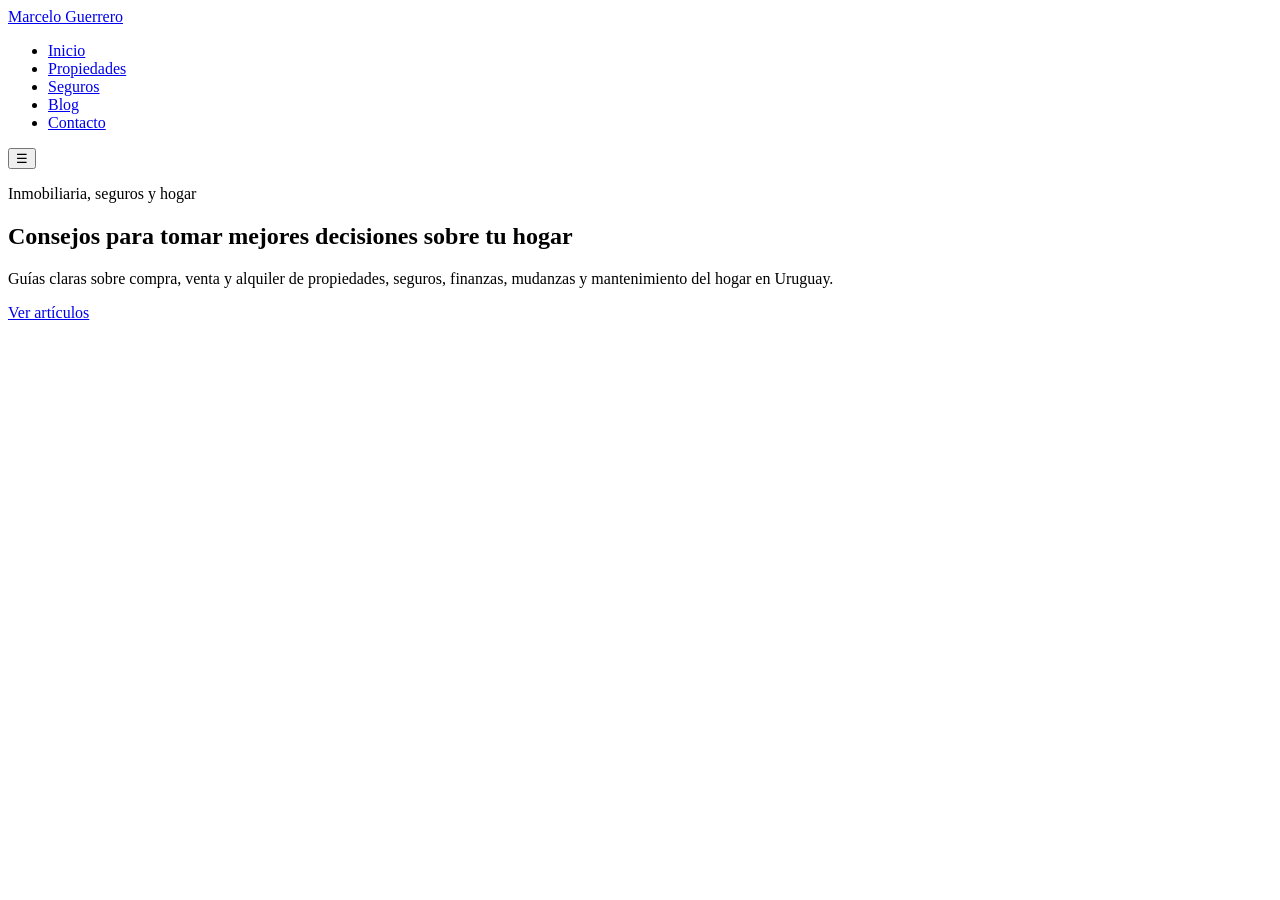
==== blog/index.html @ 9b9ffecb "Agrega estructura inicial del blog" ====
<!DOCTYPE html>
<html lang="es">

<head>
    <meta charset="UTF-8">
    <meta name="viewport" content="width=device-width, initial-scale=1.0">

    <title>Blog | Marcelo Guerrero</title>

    <link rel="stylesheet" href="css/style.css">
</head>

<body>

    <!-- ===== HEADER ===== -->

    <header class="header-principal">

        <div class="contenedor-header">

            <a href="../index.html" class="logo">
                Marcelo Guerrero
            </a>

            <nav class="navegacion-principal" aria-label="Navegación principal">

                <ul class="menu-principal">

                    <li><a href="../index.html">Inicio</a></li>

                    <li><a href="../propiedades.html">Propiedades</a></li>

                    <li><a href="../seguros.html">Seguros</a></li>

                    <li><a href="index.html" class="activo">Blog</a></li>

                    <li><a href="../contacto.html">Contacto</a></li>

                </ul>

            </nav>

            <button
                class="boton-menu"
                type="button"
                aria-label="Abrir menú"
                aria-expanded="false">

                ☰

            </button>

        </div>

    </header>

    <!-- ===== CONTENIDO PRINCIPAL ===== -->

    <main>

        <!-- HERO es la presentación principal del blog -->

        <section class="hero-blog">

            <div class="contenedor-hero">

                <p class="hero-etiqueta">
                    Inmobiliaria, seguros y hogar
                </p>

                <h1>
                    Consejos para tomar mejores decisiones sobre tu hogar
                </h1>

                <p class="hero-descripcion">
                    Guías claras sobre compra, venta y alquiler de propiedades,
                    seguros, finanzas, mudanzas y mantenimiento del hogar en Uruguay.
                </p>

                <a href="#ultimos-articulos" class="boton-hero">
                    Ver artículos
                </a>

            </div>

        </section>

    </main>

</body>

</html>
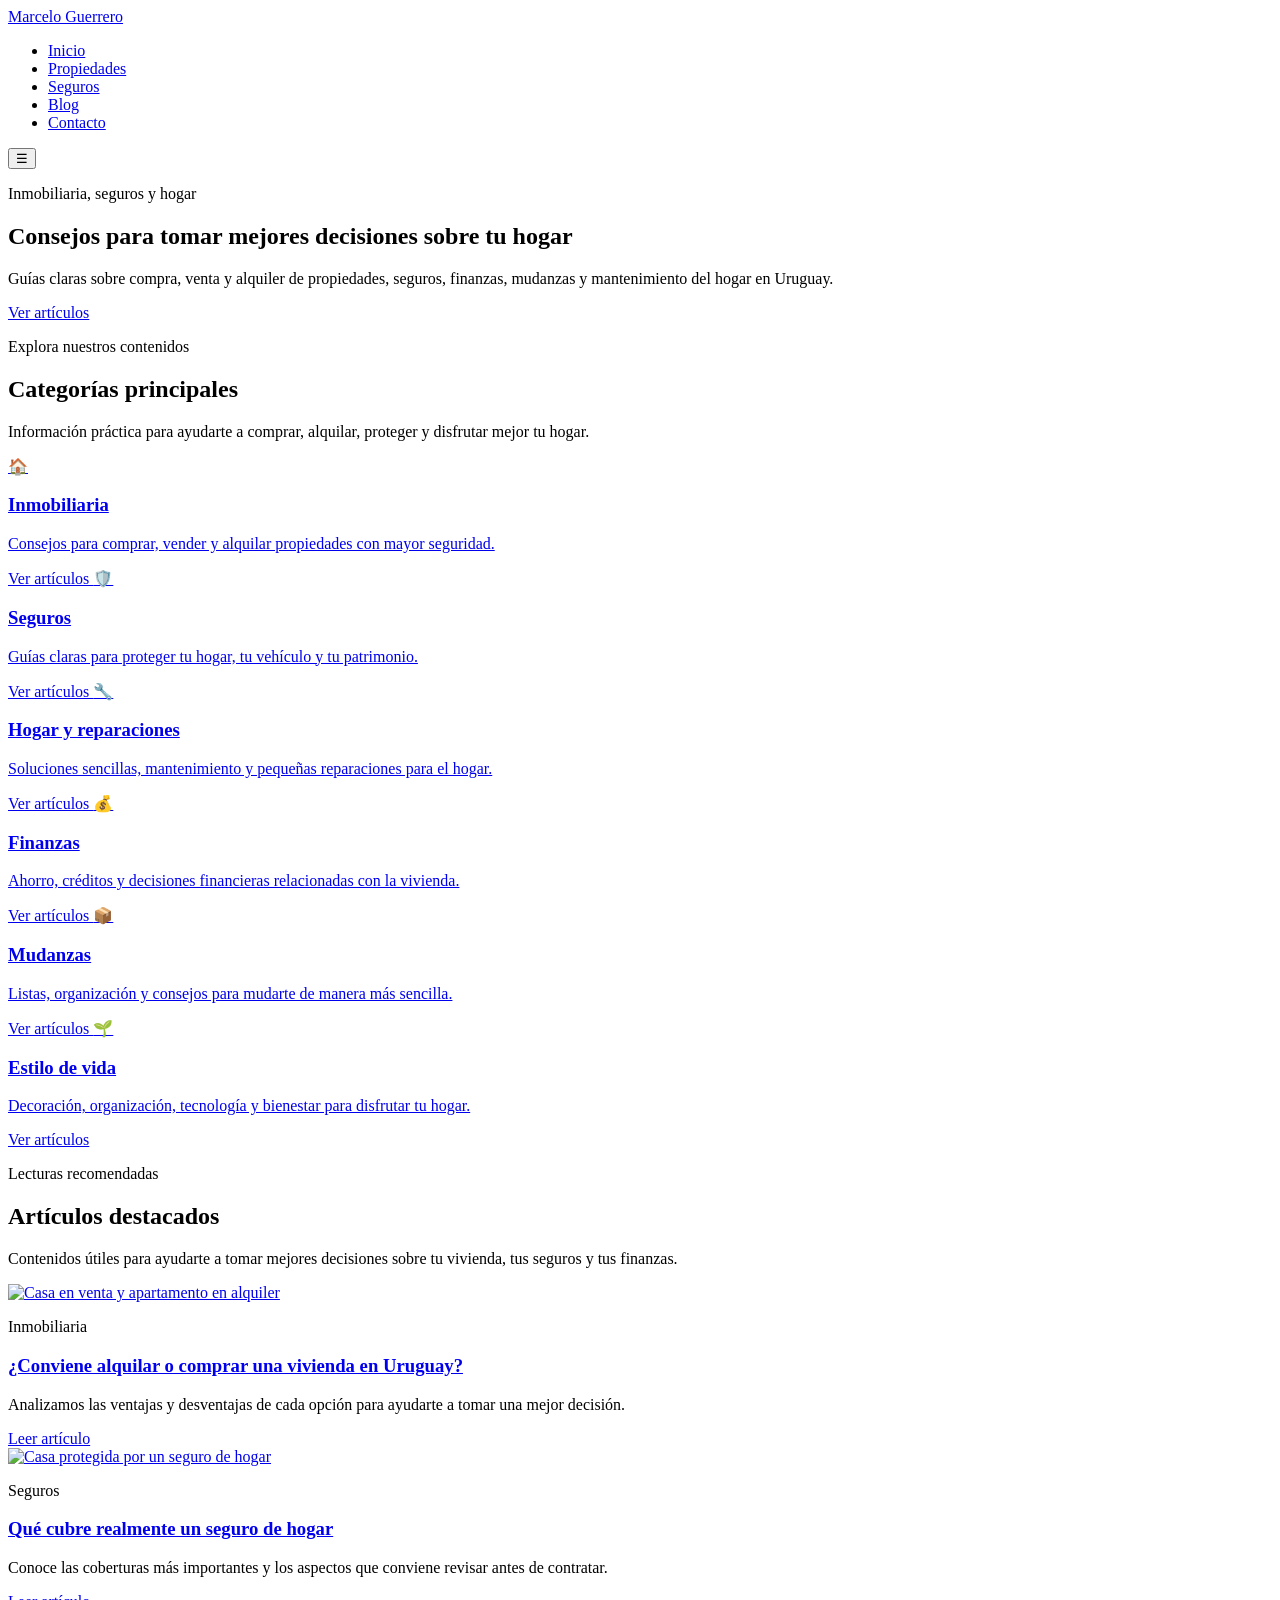
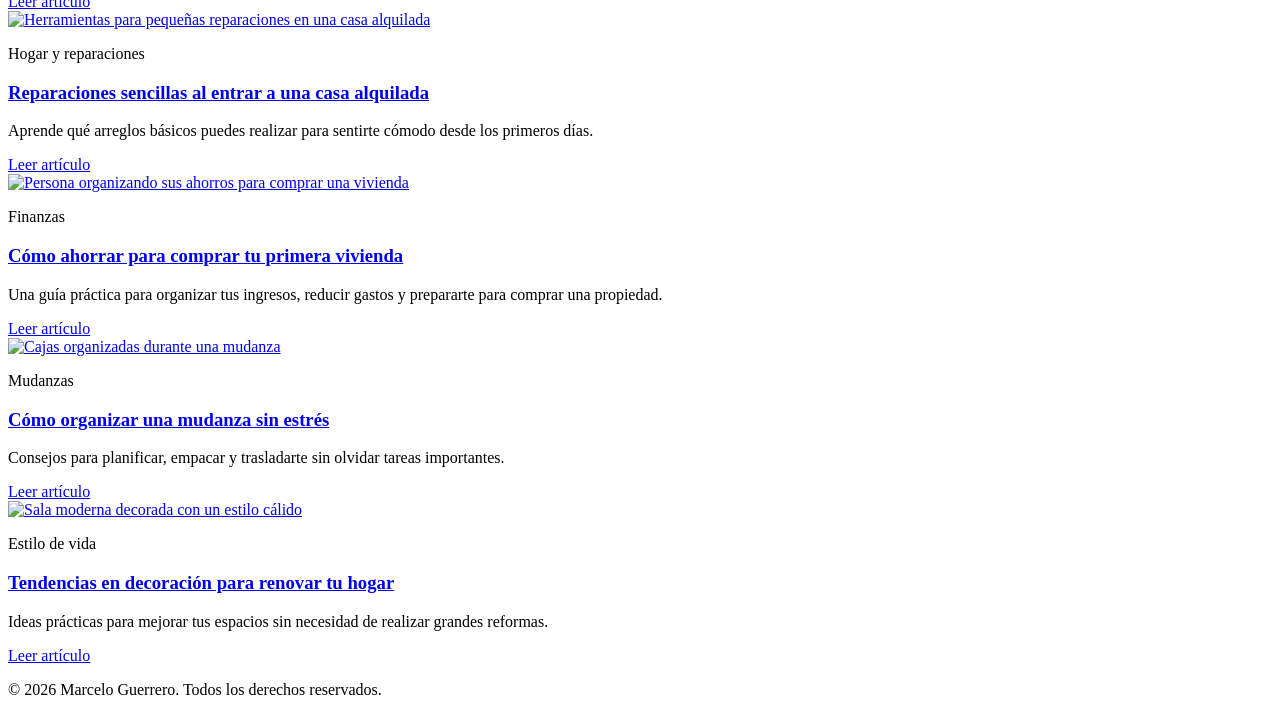
==== commit 9c552ab0: "Etapa 4 - Artículos destacados" ====
--- a/blog/index.html
+++ b/blog/index.html
@@ -5,6 +5,11 @@
     <meta charset="UTF-8">
     <meta name="viewport" content="width=device-width, initial-scale=1.0">
 
+    <meta
+        name="description"
+        content="Blog de Marcelo Guerrero sobre inmobiliaria, seguros, hogar, finanzas, mudanzas y estilo de vida en Uruguay."
+    >
+
     <title>Blog | Marcelo Guerrero</title>
 
     <link rel="stylesheet" href="css/style.css">
@@ -22,19 +27,42 @@
                 Marcelo Guerrero
             </a>
 
-            <nav class="navegacion-principal" aria-label="Navegación principal">
+            <nav
+                class="navegacion-principal"
+                aria-label="Navegación principal"
+            >
 
                 <ul class="menu-principal">
 
-                    <li><a href="../index.html">Inicio</a></li>
-
-                    <li><a href="../propiedades.html">Propiedades</a></li>
-
-                    <li><a href="../seguros.html">Seguros</a></li>
-
-                    <li><a href="index.html" class="activo">Blog</a></li>
-
-                    <li><a href="../contacto.html">Contacto</a></li>
+                    <li>
+                        <a href="../index.html">
+                            Inicio
+                        </a>
+                    </li>
+
+                    <li>
+                        <a href="../propiedades.html">
+                            Propiedades
+                        </a>
+                    </li>
+
+                    <li>
+                        <a href="../seguros.html">
+                            Seguros
+                        </a>
+                    </li>
+
+                    <li>
+                        <a href="index.html" class="activo">
+                            Blog
+                        </a>
+                    </li>
+
+                    <li>
+                        <a href="../contacto.html">
+                            Contacto
+                        </a>
+                    </li>
 
                 </ul>
 
@@ -44,10 +72,9 @@
                 class="boton-menu"
                 type="button"
                 aria-label="Abrir menú"
-                aria-expanded="false">
-
+                aria-expanded="false"
+            >
                 ☰
-
             </button>
 
         </div>
@@ -58,7 +85,7 @@
 
     <main>
 
-        <!-- HERO es la presentación principal del blog -->
+        <!-- ===== HERO ===== -->
 
         <section class="hero-blog">
 
@@ -77,7 +104,10 @@
                     seguros, finanzas, mudanzas y mantenimiento del hogar en Uruguay.
                 </p>
 
-                <a href="#ultimos-articulos" class="boton-hero">
+                <a
+                    href="#articulos-destacados"
+                    class="boton-hero"
+                >
                     Ver artículos
                 </a>
 
@@ -85,8 +115,527 @@
 
         </section>
 
+        <!-- ===== CATEGORÍAS PRINCIPALES ===== -->
+
+        <section class="seccion-categorias">
+
+            <div class="contenedor-categorias">
+
+                <div class="encabezado-seccion">
+
+                    <p class="etiqueta-seccion">
+                        Explora nuestros contenidos
+                    </p>
+
+                    <h2>
+                        Categorías principales
+                    </h2>
+
+                    <p class="descripcion-seccion">
+                        Información práctica para ayudarte a comprar, alquilar,
+                        proteger y disfrutar mejor tu hogar.
+                    </p>
+
+                </div>
+
+                <div class="lista-categorias">
+
+                    <!-- 1. INMOBILIARIA -->
+
+                    <a
+                        href="categorias/inmobiliaria.html"
+                        class="tarjeta-categoria"
+                    >
+
+                        <span
+                            class="icono-categoria"
+                            aria-hidden="true"
+                        >
+                            🏠
+                        </span>
+
+                        <h3>
+                            Inmobiliaria
+                        </h3>
+
+                        <p>
+                            Consejos para comprar, vender y alquilar propiedades
+                            con mayor seguridad.
+                        </p>
+
+                        <span class="enlace-categoria">
+                            Ver artículos
+                        </span>
+
+                    </a>
+
+                    <!-- 2. SEGUROS -->
+
+                    <a
+                        href="categorias/seguros.html"
+                        class="tarjeta-categoria"
+                    >
+
+                        <span
+                            class="icono-categoria"
+                            aria-hidden="true"
+                        >
+                            🛡️
+                        </span>
+
+                        <h3>
+                            Seguros
+                        </h3>
+
+                        <p>
+                            Guías claras para proteger tu hogar, tu vehículo
+                            y tu patrimonio.
+                        </p>
+
+                        <span class="enlace-categoria">
+                            Ver artículos
+                        </span>
+
+                    </a>
+
+                    <!-- 3. HOGAR Y REPARACIONES -->
+
+                    <a
+                        href="categorias/hogar.html"
+                        class="tarjeta-categoria"
+                    >
+
+                        <span
+                            class="icono-categoria"
+                            aria-hidden="true"
+                        >
+                            🔧
+                        </span>
+
+                        <h3>
+                            Hogar y reparaciones
+                        </h3>
+
+                        <p>
+                            Soluciones sencillas, mantenimiento y pequeñas
+                            reparaciones para el hogar.
+                        </p>
+
+                        <span class="enlace-categoria">
+                            Ver artículos
+                        </span>
+
+                    </a>
+
+                    <!-- 4. FINANZAS -->
+
+                    <a
+                        href="categorias/finanzas.html"
+                        class="tarjeta-categoria"
+                    >
+
+                        <span
+                            class="icono-categoria"
+                            aria-hidden="true"
+                        >
+                            💰
+                        </span>
+
+                        <h3>
+                            Finanzas
+                        </h3>
+
+                        <p>
+                            Ahorro, créditos y decisiones financieras
+                            relacionadas con la vivienda.
+                        </p>
+
+                        <span class="enlace-categoria">
+                            Ver artículos
+                        </span>
+
+                    </a>
+
+                    <!-- 5. MUDANZAS -->
+
+                    <a
+                        href="categorias/mudanzas.html"
+                        class="tarjeta-categoria"
+                    >
+
+                        <span
+                            class="icono-categoria"
+                            aria-hidden="true"
+                        >
+                            📦
+                        </span>
+
+                        <h3>
+                            Mudanzas
+                        </h3>
+
+                        <p>
+                            Listas, organización y consejos para mudarte
+                            de manera más sencilla.
+                        </p>
+
+                        <span class="enlace-categoria">
+                            Ver artículos
+                        </span>
+
+                    </a>
+
+                    <!-- 6. ESTILO DE VIDA -->
+
+                    <a
+                        href="categorias/estilo-de-vida.html"
+                        class="tarjeta-categoria"
+                    >
+
+                        <span
+                            class="icono-categoria"
+                            aria-hidden="true"
+                        >
+                            🌱
+                        </span>
+
+                        <h3>
+                            Estilo de vida
+                        </h3>
+
+                        <p>
+                            Decoración, organización, tecnología y bienestar
+                            para disfrutar tu hogar.
+                        </p>
+
+                        <span class="enlace-categoria">
+                            Ver artículos
+                        </span>
+
+                    </a>
+
+                </div>
+
+            </div>
+
+        </section>
+
+        <!-- ===== ARTÍCULOS DESTACADOS ===== -->
+
+        <section
+            class="seccion-destacados"
+            id="articulos-destacados"
+        >
+
+            <div class="contenedor-destacados">
+
+                <div class="encabezado-seccion">
+
+                    <p class="etiqueta-seccion">
+                        Lecturas recomendadas
+                    </p>
+
+                    <h2>
+                        Artículos destacados
+                    </h2>
+
+                    <p class="descripcion-seccion">
+                        Contenidos útiles para ayudarte a tomar mejores
+                        decisiones sobre tu vivienda, tus seguros y tus finanzas.
+                    </p>
+
+                </div>
+
+                <div class="lista-destacados">
+
+                    <!-- 1. INMOBILIARIA -->
+
+                    <article
+                        class="tarjeta-articulo tarjeta-articulo-principal"
+                    >
+
+                        <a
+                            href="articulos/conviene-alquilar-o-comprar-en-uruguay.html"
+                            class="imagen-articulo"
+                        >
+
+                            <img
+                                src="img/articulos/alquilar-o-comprar.webp"
+                                alt="Casa en venta y apartamento en alquiler"
+                            >
+
+                        </a>
+
+                        <div class="contenido-articulo">
+
+                            <p class="categoria-articulo">
+                                Inmobiliaria
+                            </p>
+
+                            <h3>
+                                <a href="articulos/conviene-alquilar-o-comprar-en-uruguay.html">
+                                    ¿Conviene alquilar o comprar una vivienda en Uruguay?
+                                </a>
+                            </h3>
+
+                            <p>
+                                Analizamos las ventajas y desventajas de cada opción
+                                para ayudarte a tomar una mejor decisión.
+                            </p>
+
+                            <a
+                                href="articulos/conviene-alquilar-o-comprar-en-uruguay.html"
+                                class="boton-leer"
+                            >
+                                Leer artículo
+                            </a>
+
+                        </div>
+
+                    </article>
+
+                    <!-- 2. SEGUROS -->
+
+                    <article class="tarjeta-articulo">
+
+                        <a
+                            href="articulos/que-cubre-un-seguro-de-hogar.html"
+                            class="imagen-articulo"
+                        >
+
+                            <img
+                                src="img/articulos/seguro-de-hogar.webp"
+                                alt="Casa protegida por un seguro de hogar"
+                            >
+
+                        </a>
+
+                        <div class="contenido-articulo">
+
+                            <p class="categoria-articulo">
+                                Seguros
+                            </p>
+
+                            <h3>
+                                <a href="articulos/que-cubre-un-seguro-de-hogar.html">
+                                    Qué cubre realmente un seguro de hogar
+                                </a>
+                            </h3>
+
+                            <p>
+                                Conoce las coberturas más importantes y los aspectos
+                                que conviene revisar antes de contratar.
+                            </p>
+
+                            <a
+                                href="articulos/que-cubre-un-seguro-de-hogar.html"
+                                class="boton-leer"
+                            >
+                                Leer artículo
+                            </a>
+
+                        </div>
+
+                    </article>
+
+                    <!-- 3. HOGAR Y REPARACIONES -->
+
+                    <article class="tarjeta-articulo">
+
+                        <a
+                            href="articulos/reparaciones-al-entrar-a-una-casa-alquilada.html"
+                            class="imagen-articulo"
+                        >
+
+                            <img
+                                src="img/articulos/reparaciones-casa-alquilada.webp"
+                                alt="Herramientas para pequeñas reparaciones en una casa alquilada"
+                            >
+
+                        </a>
+
+                        <div class="contenido-articulo">
+
+                            <p class="categoria-articulo">
+                                Hogar y reparaciones
+                            </p>
+
+                            <h3>
+                                <a href="articulos/reparaciones-al-entrar-a-una-casa-alquilada.html">
+                                    Reparaciones sencillas al entrar a una casa alquilada
+                                </a>
+                            </h3>
+
+                            <p>
+                                Aprende qué arreglos básicos puedes realizar
+                                para sentirte cómodo desde los primeros días.
+                            </p>
+
+                            <a
+                                href="articulos/reparaciones-al-entrar-a-una-casa-alquilada.html"
+                                class="boton-leer"
+                            >
+                                Leer artículo
+                            </a>
+
+                        </div>
+
+                    </article>
+
+                    <!-- 4. FINANZAS -->
+
+                    <article class="tarjeta-articulo">
+
+                        <a
+                            href="articulos/como-ahorrar-para-comprar-tu-primera-vivienda.html"
+                            class="imagen-articulo"
+                        >
+
+                            <img
+                                src="img/articulos/ahorrar-primera-vivienda.webp"
+                                alt="Persona organizando sus ahorros para comprar una vivienda"
+                            >
+
+                        </a>
+
+                        <div class="contenido-articulo">
+
+                            <p class="categoria-articulo">
+                                Finanzas
+                            </p>
+
+                            <h3>
+                                <a href="articulos/como-ahorrar-para-comprar-tu-primera-vivienda.html">
+                                    Cómo ahorrar para comprar tu primera vivienda
+                                </a>
+                            </h3>
+
+                            <p>
+                                Una guía práctica para organizar tus ingresos,
+                                reducir gastos y prepararte para comprar una propiedad.
+                            </p>
+
+                            <a
+                                href="articulos/como-ahorrar-para-comprar-tu-primera-vivienda.html"
+                                class="boton-leer"
+                            >
+                                Leer artículo
+                            </a>
+
+                        </div>
+
+                    </article>
+
+                    <!-- 5. MUDANZAS -->
+
+                    <article class="tarjeta-articulo">
+
+                        <a
+                            href="articulos/como-organizar-una-mudanza-sin-estres.html"
+                            class="imagen-articulo"
+                        >
+
+                            <img
+                                src="img/articulos/mudanza-sin-estres.webp"
+                                alt="Cajas organizadas durante una mudanza"
+                            >
+
+                        </a>
+
+                        <div class="contenido-articulo">
+
+                            <p class="categoria-articulo">
+                                Mudanzas
+                            </p>
+
+                            <h3>
+                                <a href="articulos/como-organizar-una-mudanza-sin-estres.html">
+                                    Cómo organizar una mudanza sin estrés
+                                </a>
+                            </h3>
+
+                            <p>
+                                Consejos para planificar, empacar y trasladarte
+                                sin olvidar tareas importantes.
+                            </p>
+
+                            <a
+                                href="articulos/como-organizar-una-mudanza-sin-estres.html"
+                                class="boton-leer"
+                            >
+                                Leer artículo
+                            </a>
+
+                        </div>
+
+                    </article>
+
+                    <!-- 6. ESTILO DE VIDA -->
+
+                    <article class="tarjeta-articulo">
+
+                        <a
+                            href="articulos/tendencias-en-decoracion-para-el-hogar.html"
+                            class="imagen-articulo"
+                        >
+
+                            <img
+                                src="img/articulos/tendencias-decoracion.webp"
+                                alt="Sala moderna decorada con un estilo cálido"
+                            >
+
+                        </a>
+
+                        <div class="contenido-articulo">
+
+                            <p class="categoria-articulo">
+                                Estilo de vida
+                            </p>
+
+                            <h3>
+                                <a href="articulos/tendencias-en-decoracion-para-el-hogar.html">
+                                    Tendencias en decoración para renovar tu hogar
+                                </a>
+                            </h3>
+
+                            <p>
+                                Ideas prácticas para mejorar tus espacios
+                                sin necesidad de realizar grandes reformas.
+                            </p>
+
+                            <a
+                                href="articulos/tendencias-en-decoracion-para-el-hogar.html"
+                                class="boton-leer"
+                            >
+                                Leer artículo
+                            </a>
+
+                        </div>
+
+                    </article>
+
+                </div>
+
+            </div>
+
+        </section>
+
     </main>
 
+    <!-- ===== FOOTER PROVISIONAL ===== -->
+
+    <footer class="footer-principal">
+
+        <div class="contenedor-footer">
+
+            <p>
+                © 2026 Marcelo Guerrero. Todos los derechos reservados.
+            </p>
+
+        </div>
+
+    </footer>
+
 </body>
 
 </html>
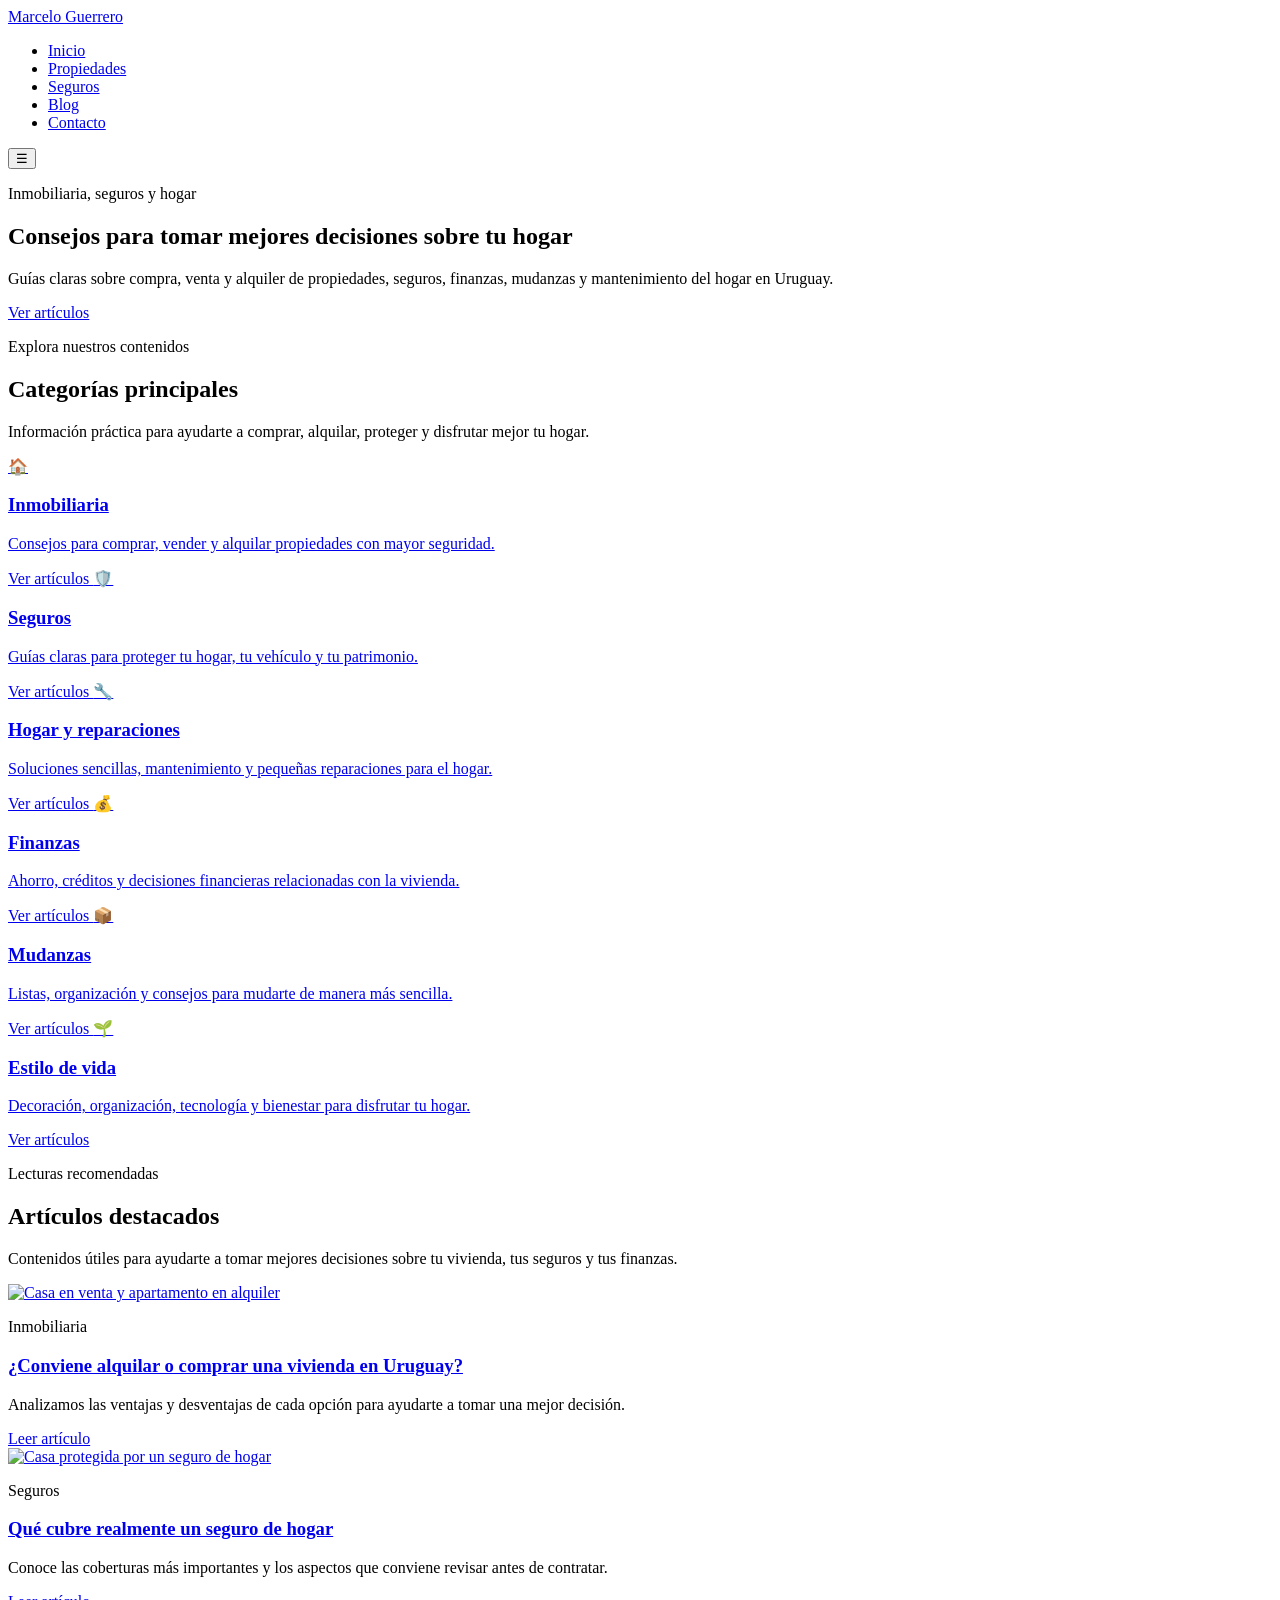
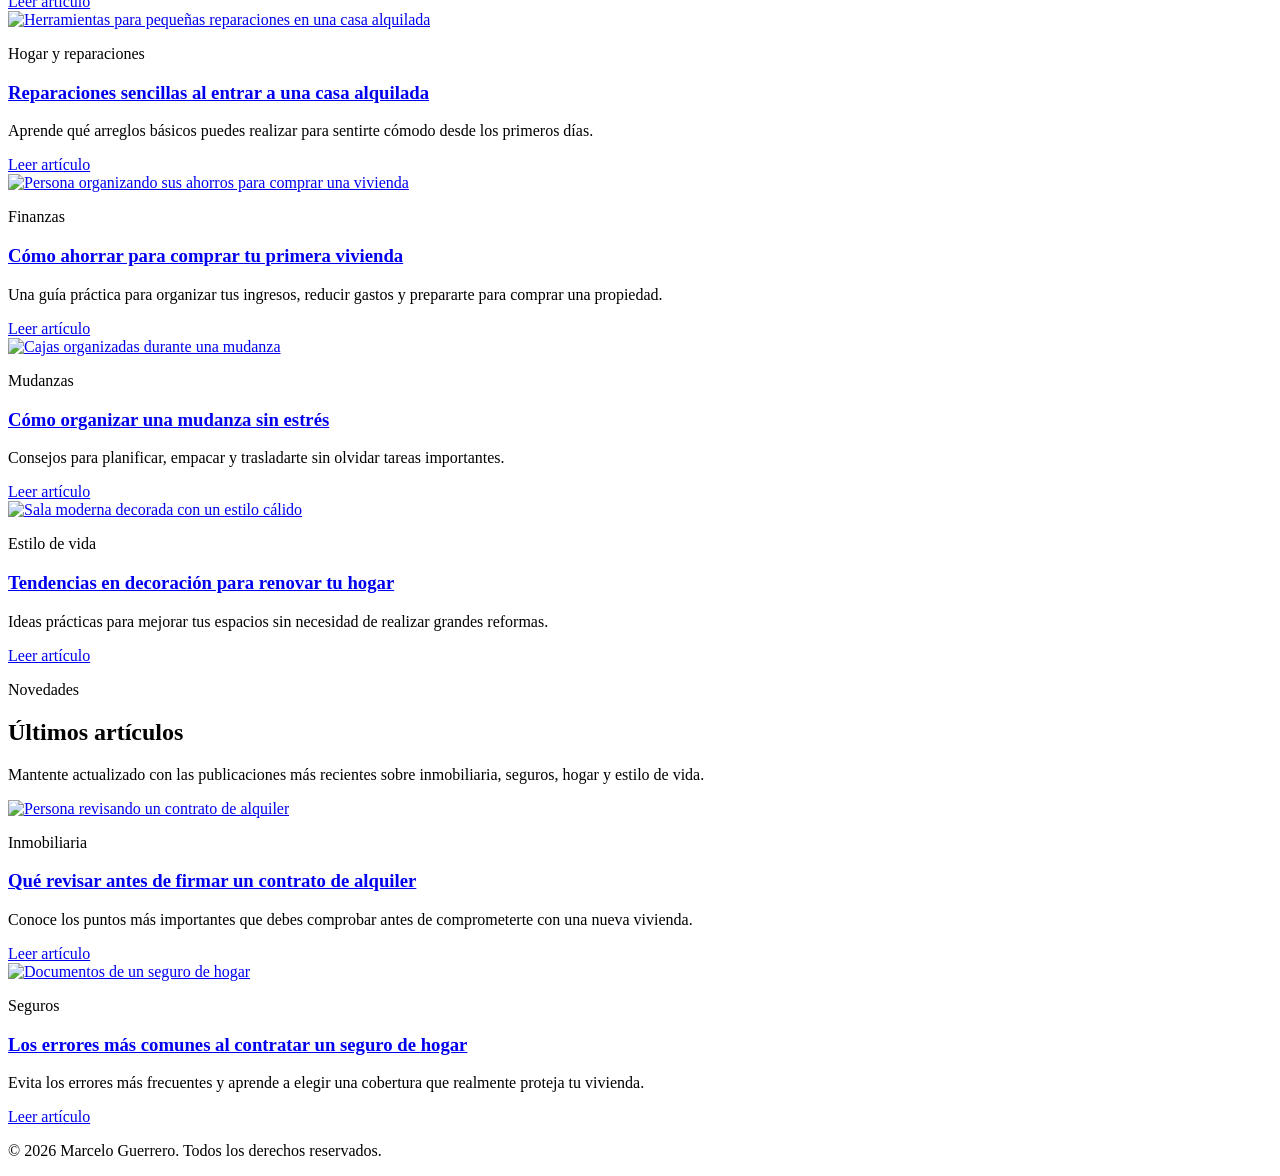
==== commit d0eafb34: "Actualización del sitio web y perfil profesional de Facebook" ====
--- a/blog/index.html
+++ b/blog/index.html
@@ -1,5 +1,14 @@
 <!DOCTYPE html>
 <html lang="es">
+
+<!--
+HEAD NO SE VE EN LA PÁGINA.Contiene la información que utilizan el navegador y Google:
+- Título de la página.
+- Descripción para SEO.
+- Codificación UTF-8.
+- Diseño responsive.
+- Enlaces a archivos CSS.
+-->
 
 <head>
     <meta charset="UTF-8">
@@ -17,7 +26,16 @@
 
 <body>
 
-    <!-- ===== HEADER ===== -->
+
+
+<!-- HEADER ES EL ENCABEZADO VISIBLE DE LA PÁGINA.Es lo primero que ve el visitante.
+Normalmente contiene:
+- Logo.
+- Menú de navegación.
+- Botón de contacto.
+- Buscador (si existe).
+- Acceso al blog.
+El HEADER aparece en la parte superior de la página-->
 
     <header class="header-principal">
 
@@ -620,6 +638,147 @@
 
         </section>
 
+            <!-- ===================================================== -->
+<!-- ÚLTIMOS ARTÍCULOS                                     -->
+<!-- ===================================================== -->
+
+<section class="seccion-ultimos-articulos">
+
+    <div class="contenedor-ultimos-articulos">
+
+        <div class="encabezado-seccion">
+
+            <p class="etiqueta-seccion">
+                Novedades
+            </p>
+
+            <h2>
+                Últimos artículos
+            </h2>
+
+            <p class="descripcion-seccion">
+                Mantente actualizado con las publicaciones más recientes
+                sobre inmobiliaria, seguros, hogar y estilo de vida.
+            </p>
+
+        </div>
+
+        <!--Primera tarjeta-->
+
+        <div class="lista-ultimos-articulos">
+
+
+<!-- ===================================================== -->
+<!-- PRIMERA TARJETA - INMOBILIARIA                         -->
+<!-- ===================================================== -->
+
+<article class="tarjeta-ultimo-articulo">
+
+    <a
+        href="articulos/que-revisar-antes-de-firmar-un-alquiler.html"
+        class="imagen-ultimo-articulo"
+    >
+        <img
+            src="img/articulos/revisar-contrato-alquiler.webp"
+            alt="Persona revisando un contrato de alquiler"
+        >
+    </a>
+
+    <div class="contenido-ultimo-articulo">
+
+        <p class="categoria-articulo">
+            Inmobiliaria
+        </p>
+
+        <h3>
+            <a href="articulos/que-revisar-antes-de-firmar-un-alquiler.html">
+                Qué revisar antes de firmar un contrato de alquiler
+            </a>
+        </h3>
+
+        <p>
+            Conoce los puntos más importantes que debes comprobar
+            antes de comprometerte con una nueva vivienda.
+        </p>
+
+        <a
+            href="articulos/que-revisar-antes-de-firmar-un-alquiler.html"
+            class="boton-leer"
+        >
+            Leer artículo
+        </a>
+
+    </div>
+
+</article>
+
+<!-- ===================================================== -->
+<!-- SEGUNDA TARJETA - SEGUROS                             -->
+<!-- ===================================================== -->
+
+<article class="tarjeta-ultimo-articulo">
+
+    <a
+        href="articulos/errores-al-contratar-un-seguro-de-hogar.html"
+        class="imagen-ultimo-articulo"
+    >
+
+        <img
+            src="img/articulos/error-seguro-hogar.webp"
+            alt="Documentos de un seguro de hogar"
+        >
+
+    </a>
+
+    <div class="contenido-ultimo-articulo">
+
+        <p class="categoria-articulo">
+            Seguros
+        </p>
+
+        <h3>
+
+            <a href="articulos/errores-al-contratar-un-seguro-de-hogar.html">
+
+                Los errores más comunes al contratar un seguro de hogar
+
+            </a>
+
+        </h3>
+
+        <p>
+
+            Evita los errores más frecuentes y aprende a elegir una cobertura
+            que realmente proteja tu vivienda.
+
+        </p>
+
+        <a
+            href="articulos/errores-al-contratar-un-seguro-de-hogar.html"
+            class="boton-leer"
+        >
+
+            Leer artículo
+
+        </a>
+
+    </div>
+
+</article>
+
+
+
+
+
+
+
+
+        </div>
+
+    </div>
+
+</section>
+
     </main>
 
     <!-- ===== FOOTER PROVISIONAL ===== -->
